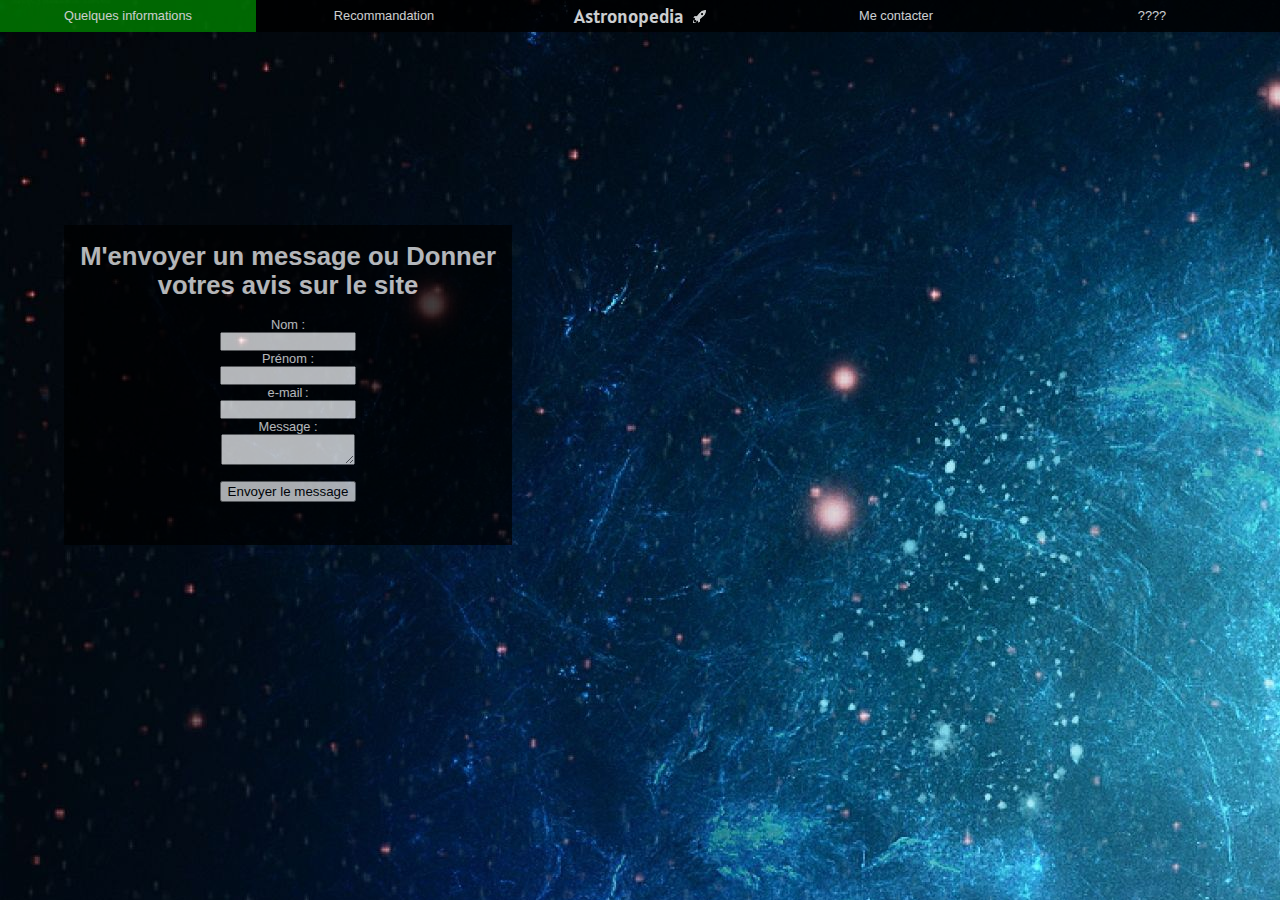
==== Me_contacter.html @ 95ca7489 "Add files via upload" ====
<!DOCTYPE html>
<html lang="fr">

<head>
    <title>Astronopedia</title>
    <meta charset="utf-8">
    <meta name="description"
        content="Site d'un jeune amateur d'astronomie, passionné depuis très jeune ,
    ce site fait appel à 2 de mes passions l'informatique et l'astronomie j'espère faire en sorte de partager ma passion." />
    <meta name="keywords" content="astronomie,passion,amateur">
    <meta name="author" content="Vargas Enzo">
    <link rel="stylesheet" type="text/css" href="Me_contacterStyle.css">
    <link href="https://fonts.googleapis.com/css?family=Alatsi&display=swap" rel="stylesheet">
</head>

<body>

    <nav>
        <ul class="fixed">
            <li class=""><a>Quelques informations</a>
            <li><a href="">Recommandation</a>
            </li>
            <li class="title-site"><a href="index.html">Astronopedia<img class="rocket" src="images-projets/rocket-icon-white.png" alt="fuséelogo"></a></li>
            <li><a>Me contacter</a></li>
            <li><a>????</a></li>
        </ul>
    </nav>

    <div class="carre-formulaire">
        <h1>
            M'envoyer un message ou Donner votres avis sur le site
        </h1>
        <form class="formulaire" action="https://getform.io/f/dea2502a-7593-4d52-84c8-b218ff25571c" method="post">
            <div>
                <label for="name" class="nom">Nom :<br></label>
                <input type="text" id="name" name="user_name">
            </div>
            <div>
                <label for="firstname">Prénom :<br></label>
                <input type="text" id="firstname" name="user_firstname">
            </div>
            <div>
                <label for="mail" class="mail">e-mail :<br></label>
                <input type="email" id="mail" name="user_mail">
            </div>
            <div>
                <label for="msg">
                    Message :<br>
                </label>
                <textarea id="msg" name="user_message" class="msg-box"></textarea>
            </div>
            <div class="button">
                <button type="submit">Envoyer le message</button>
            </div>

        </form>

    </div>

</body>
---- Me_contacterStyle.css ----
body {
    background-image: url(images-projets/space_background.jpg);
    margin: 0em;
   }
   
   ul {
    margin: 0px;
    padding: 0px;
    list-style: none;
    font-family: arial;
    z-index: 2;
   }
   
   ul li {
    float: left;
    width: 20vw;
    background-color: black;
    opacity: .8;
    line-height: 2em;
    text-align: center;
   }
   
   ul li a {
    text-decoration: none;
    color: white;
    display: block;
    font-size: 1vw;
   }
   
   ul li:hover
    {
    background-color: green;
    }
   
   
   .title-site a
    {
     font-family: 'Alatsi', sans-serif;
     font-size: 1.5vw;
    }
  
  .rocket
    {
      margin-left: 10px;
      margin-top: 10px;
      height: 1vw;
      width: 1vw;
    }
  
    .carre-formulaire
        {

        background: #000000;
        opacity: .7;
        text-decoration: none;
        text-align: center;
        font-size : 1vw;
        width: 35vw;
        height: 25vw;
        margin: 0px;
        color: rgb(255, 255, 255);
        position: absolute;
        top: 25%;
        left: 5%;
        font-family: arial;
        z-index: 1;
        }  
    .carre-formulaire input
        {
            width: 10vw;
            height: 1vw;
        }
    .carre-formulaire textarea
        {
            width: 10vw;
            height: 2vw;
        }

    div .button
        {
           width: 15vw;
           height: 5vw;
           margin-left: 10em;
           margin-top: 1em;
        }
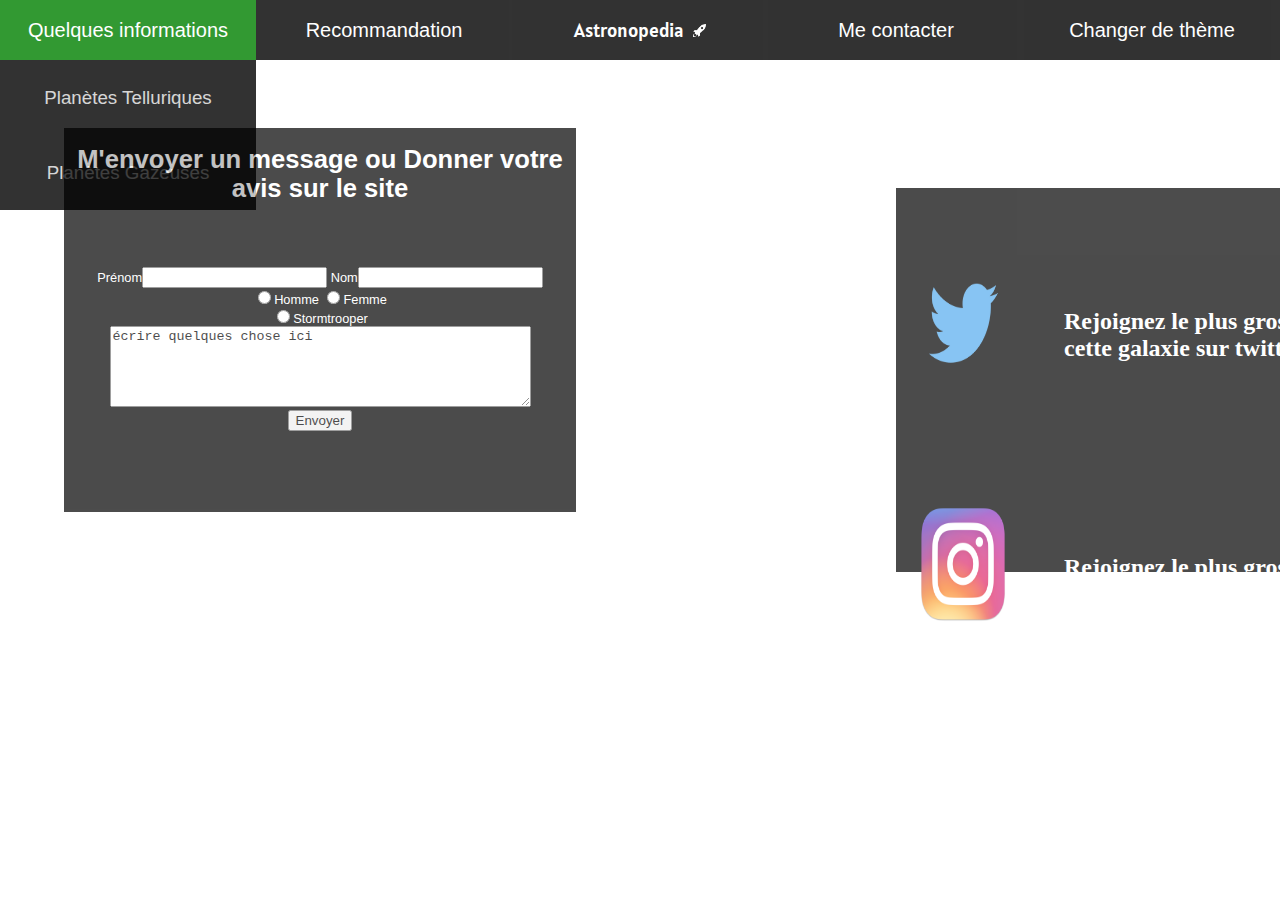
==== commit 5d64cd19: "Add files via upload" ====
--- a/Me_contacter.html
+++ b/Me_contacter.html
@@ -5,56 +5,62 @@
     <title>Astronopedia</title>
     <meta charset="utf-8">
     <meta name="description"
-        content="Site d'un jeune amateur d'astronomie, passionné depuis très jeune ,
-    ce site fait appel à 2 de mes passions l'informatique et l'astronomie j'espère faire en sorte de partager ma passion." />
-    <meta name="keywords" content="astronomie,passion,amateur">
+        content="Page consacré aux différents moyens de me contacter, 
+        vous pouvez même remplir un formulaire pour donné un avis sur mon site"/>
+    <meta name="keywords" content="astronomie,passion,amateur,contacter">
     <meta name="author" content="Vargas Enzo">
     <link rel="stylesheet" type="text/css" href="Me_contacterStyle.css">
+    <link rel="stylesheet" type="text/css" href="stylediff.css">
     <link href="https://fonts.googleapis.com/css?family=Alatsi&display=swap" rel="stylesheet">
 </head>
 
 <body>
 
-    <nav>
-        <ul class="fixed">
-            <li class=""><a>Quelques informations</a>
-            <li><a href="">Recommandation</a>
+     <!-- Menu de navigation du site -->
+     <nav>
+        <ul>
+            <li><a>Quelques informations</a>
+                <ul>
+                         <li class="sublist"><a href="QuelquesInformationsTellurique.html">Planètes Telluriques</a></li>
+                         <li><a href="QuelquesInformationGazeuse.html">Planètes Gazeuses</a></li>
+                </ul>
             </li>
+            <li><a href="recommendation.html">Recommandation</a></li>
             <li class="title-site"><a href="index.html">Astronopedia<img class="rocket" src="images-projets/rocket-icon-white.png" alt="fuséelogo"></a></li>
-            <li><a>Me contacter</a></li>
-            <li><a>????</a></li>
+            <li><a href="Me_contacter.html">Me contacter</a></li>
+            <li id="theme-btn"><a>Changer de thème</a></li>
         </ul>
     </nav>
 
+    <div class="informations">
+        <a href="https://twitter.com/enzo_vargas83" target="_blank"><img id="logotwitter" src="images-projets/twitter_logo.png" alt="logotwitter"></a>
+        <h1>Rejoignez le plus gros beau gosse de cette galaxie sur twitter</h1>
+        <a href="https://www.instagram.com/enzo.vargas.12/?hl=fr" target="_blank"><img id="logoinsta" src="images-projets/instagram.png" alt="logoinsta"></a>
+        <h2>Rejoignez le plus gros beau gosse de cette galaxie sur instagram</h2>
+    </div>
+
     <div class="carre-formulaire">
         <h1>
-            M'envoyer un message ou Donner votres avis sur le site
+            M'envoyer un message ou Donner votre avis sur le site
         </h1>
-        <form class="formulaire" action="https://getform.io/f/dea2502a-7593-4d52-84c8-b218ff25571c" method="post">
-            <div>
-                <label for="name" class="nom">Nom :<br></label>
-                <input type="text" id="name" name="user_name">
-            </div>
-            <div>
-                <label for="firstname">Prénom :<br></label>
-                <input type="text" id="firstname" name="user_firstname">
-            </div>
-            <div>
-                <label for="mail" class="mail">e-mail :<br></label>
-                <input type="email" id="mail" name="user_mail">
-            </div>
-            <div>
-                <label for="msg">
-                    Message :<br>
-                </label>
-                <textarea id="msg" name="user_message" class="msg-box"></textarea>
-            </div>
-            <div class="button">
-                <button type="submit">Envoyer le message</button>
-            </div>
-
-        </form>
-
+        <form id="form" action="mailto:enzovargaspro83520@gmail.com?content-type=text/html&amp;subject=Site%20Web" method="post" enctype="text/plain">
+			<p>
+				<label for="prenom">Prénom</label><input id="prenom" type="text" name="prenom" value=" "/>
+				<label for="nom">Nom</label><input id="nom" type="text" name="nom" value=" "/><br/>
+				<input id="sexeHomme" type="radio" name="sexe" value="homme"/><label for="sexeHomme">Homme</label> 
+                <input id="sexeFemme" type="radio" name="sexe" value="femme"/><label for="sexeFemme">Femme</label><br/>
+                <input id="sexeStormtrooper" type="radio" name="sexe" value="femme"/><label for="sexeFemme">Stormtrooper</label><br/>
+				<textarea name="impression" rows="5" cols="50">écrire quelques chose ici</textarea><br/>
+				<input class="lebtn" type="submit" value="Envoyer"/>
+			</p>
+		</form>
     </div>
 
+    <script>
+        var body = document.querySelector('body')
+        var btn = document.querySelector('#theme-btn')
+        btn.addEventListener("click", function () {
+            body.classList.toggle('switch')
+        });
+    </script>
 </body>--- a/Me_contacterStyle.css
+++ b/Me_contacterStyle.css
@@ -1,85 +1,233 @@
 body {
-    background-image: url(images-projets/space_background.jpg);
-    margin: 0em;
-   }
-   
-   ul {
-    margin: 0px;
-    padding: 0px;
-    list-style: none;
-    font-family: arial;
-    z-index: 2;
-   }
-   
-   ul li {
-    float: left;
-    width: 20vw;
-    background-color: black;
-    opacity: .8;
-    line-height: 2em;
-    text-align: center;
-   }
-   
-   ul li a {
-    text-decoration: none;
-    color: white;
-    display: block;
-    font-size: 1vw;
-   }
-   
-   ul li:hover
-    {
-    background-color: green;
+  background-image: url(images-projets/stars-3840x2160-4k-6347.jpg);
+  background-repeat: no-repeat;
+  margin: 0em;
+  scroll-behavior: smooth;
+ }
+ 
+ul {
+  margin: 0px;
+  padding: 0px;
+  list-style: none;
+  font-family: arial;
+  z-index: 2;
+ }
+ 
+ul li {
+  float: left;
+  width: 20%;
+  background-color: black;
+  opacity: .8;
+  line-height: 3em;
+  text-align: center;
+  font-size: 1.25em;
+ }
+ 
+ul li a {
+  text-decoration: none;
+  color: white;
+  display: block;
+ }
+ 
+ul li a:hover
+  {
+  background-color: green;
+  }
+
+ul li ul li{
+  display: none;
+  width: 100%;
+ }
+
+ul li ul li a
+ {
+  font-size: 0.75em;
+ }
+ 
+ul li:hover ul li {
+  display: block;
+ }
+
+ul li ul li:hover
+{
+  background-color: green;
+}
+
+.title-site a
+  {
+   font-family: 'Alatsi', sans-serif;
+   font-size: 1.5vw;
+  }
+
+.rocket
+{
+  margin-left: 10px;
+  margin-top: 10px;
+  height: 1vw;
+  width: 1vw;
+}
+
+.carre-formulaire
+{
+  background: #000000;
+  opacity: .7;
+  text-decoration: none;
+  text-align: center;
+  font-size : 1vw;
+  width: 40vw;
+  height: 30vw;
+  margin: 0px;
+  color: rgb(255, 255, 255);
+  position: absolute;
+  top: 10em;
+  left: 5em;
+  font-family: arial;
+  z-index: 1;
+
+}
+
+div form
+{
+  margin-top: 5em;
+
+}
+
+.informations
+{
+  width: 45vw;
+  height: 30vw;
+  background-color: black;
+  opacity: 0.7;
+  position: absolute;
+  top: 11.75em;
+  left: 56em;
+}
+
+.informations h1
+{
+  margin-left: 7em;
+  margin-top: 5em;
+  font-size: 1.5em;
+  color: white;
+}
+
+.informations h2
+{
+  margin-left: 7em;
+  margin-top: 8em;
+  font-size: 1.5em;
+  color: white;
+}
+
+#logotwitter
+{
+  width: 8vw;
+  height: 16vh;
+  position: absolute;
+  margin-top: 4em;
+  margin-left: 1em;
+}
+
+#logoinsta
+{
+  height: 13vh;
+  width: 8vw;
+  position: absolute;
+  margin-top: 8em;
+  margin-left: 1em;
+}
+
+
+@media (min-device-width: 360px) and (max-device-height: 852px) and (orientation : portrait)
+{
+
+    ul{
+      display: block;
     }
-   
-   
-   .title-site a
-    {
-     font-family: 'Alatsi', sans-serif;
-     font-size: 1.5vw;
+    ul li {
+      line-height: 3.5em;
+      width: 100%;
+     }
+
+    ul li a {
+
+      font-size: 1.5em;
     }
-  
-  .rocket
-    {
-      margin-left: 10px;
-      margin-top: 10px;
-      height: 1vw;
-      width: 1vw;
-    }
-  
-    .carre-formulaire
-        {
-
-        background: #000000;
-        opacity: .7;
-        text-decoration: none;
-        text-align: center;
-        font-size : 1vw;
-        width: 35vw;
-        height: 25vw;
-        margin: 0px;
-        color: rgb(255, 255, 255);
-        position: absolute;
-        top: 25%;
-        left: 5%;
-        font-family: arial;
-        z-index: 1;
-        }  
-    .carre-formulaire input
-        {
-            width: 10vw;
-            height: 1vw;
-        }
-    .carre-formulaire textarea
-        {
-            width: 10vw;
-            height: 2vw;
-        }
-
-    div .button
-        {
-           width: 15vw;
-           height: 5vw;
-           margin-left: 10em;
-           margin-top: 1em;
-        }+
+      .title-site a
+      {
+       font-size: 2em;
+      }
+
+      .rocket
+      {
+        height: 0.85em;
+        width: 0.85em;
+      }
+
+
+      .carre-formulaire
+      {
+        left: 1em;
+        top: 16em;
+        width: 94vw;
+        height: 80vw;
+        font-size : 3vw;
+
+      }
+  .informations
+  {
+    width: 94vw;
+    height: 50vw;
+    top: 85em;
+    left: 2em;
+  }
+
+  .informations h1
+  {
+  margin-left: 6em;
+  margin-top: 4em;
+  font-size: 1.8em;
+  color: white;
+  }
+
+  .informations h2
+  {
+  margin-left: 7em;
+  margin-top: 7em;
+  font-size: 1.8em;
+  color: white;
+  }
+
+  #logotwitter
+  {
+  width: 16vw;
+  height: 10vh;
+  margin-top: 2em;
+  }
+
+  #logoinsta
+  {
+  height: 7vh;
+  width: 16vw;
+  position: absolute;
+  margin-top: 8em;
+  margin-left: 1em;
+  }
+
+  form .lebtn
+  {
+    width: 20.5em;
+    height: 4em;
+    font-size: 1em;
+    margin-top: 0.5em;
+  }
+
+  form textarea
+  {
+    width: 40em;
+    height: 10em;
+    font-size: 0.5em;
+
+  }
+}--- a/stylediff.css
+++ b/stylediff.css
@@ -0,0 +1,67 @@
+.switch ul li {   
+    background-color: rgb(255, 255, 255);
+    opacity: 0.7;
+}
+
+.switch ul li a{
+    color: black;
+}
+
+.switch div
+{
+    background-color: white;
+    color: black;
+
+}
+
+.switch .minibox
+{
+    border-top: 0.15em solid black;
+  border-right: 00.15em solid black;
+}
+
+.switch .minibox h1
+{
+    color: green;
+}
+
+
+.switch .informations_site a
+{
+
+    color:black;
+
+}
+
+.switch #AstronoGeekInfo a
+{
+
+    color: black;
+}
+
+.switch  ul li:not(.title-site):hover
+{
+    background-color: cyan;
+}
+
+.switch .carre-formulaire input
+{
+    background-color: black;
+    opacity: 0.5;
+}
+
+.switch .carre-formulaire textarea
+{
+    background-color: black;
+    opacity: 0.5;
+}
+
+.switch .informations h1
+{
+    color: black;
+}
+
+.switch .informations h2
+{
+    color: black;
+}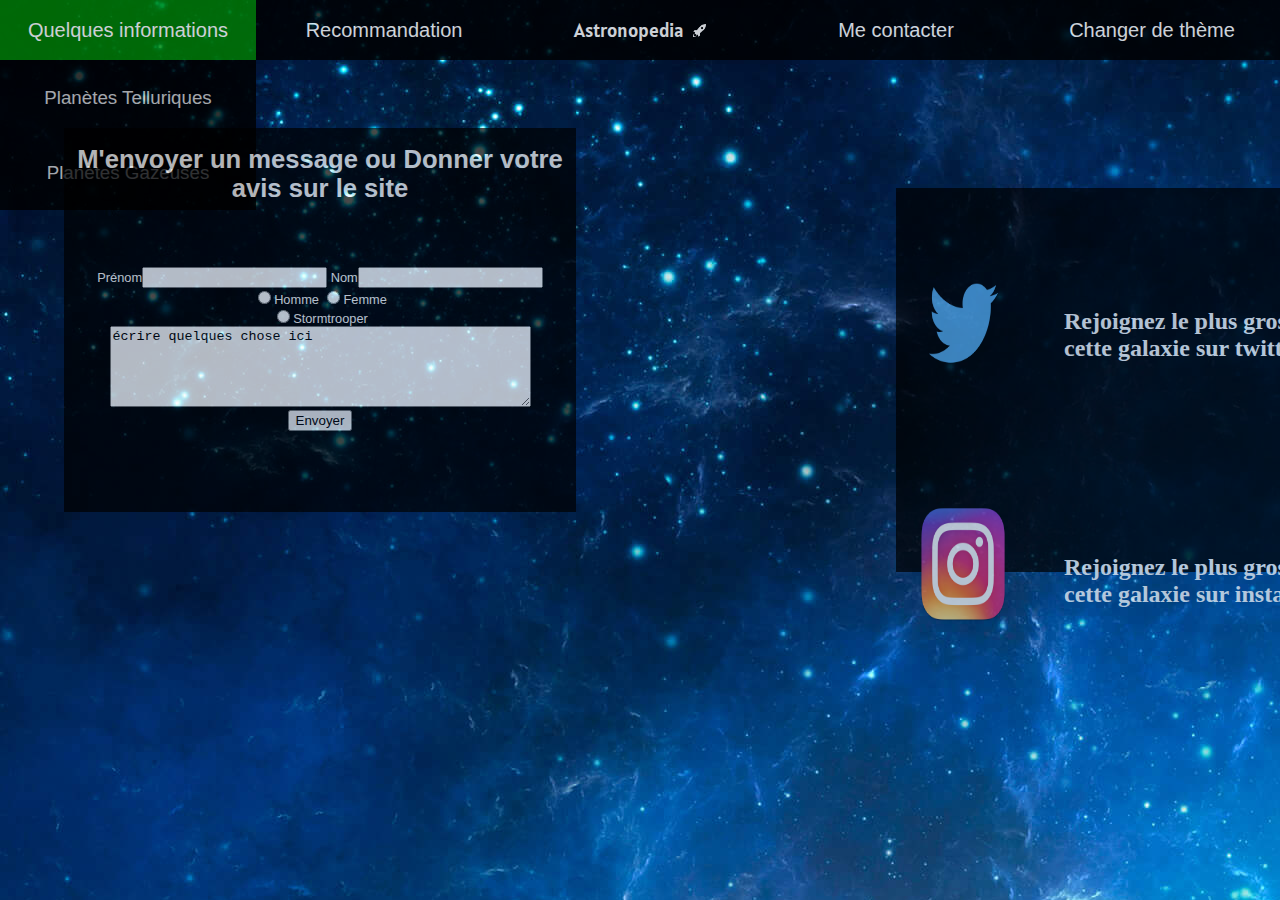
==== commit 3d5ec76d: "Add files via upload" ====
--- a/Me_contacter.html
+++ b/Me_contacter.html
@@ -7,7 +7,7 @@
     <meta name="description"
         content="Page consacré aux différents moyens de me contacter, 
         vous pouvez même remplir un formulaire pour donné un avis sur mon site"/>
-    <meta name="keywords" content="astronomie,passion,amateur,contacter">
+    <meta name="keywords" content="astronomie,passion,amateur,contacter,liens">
     <meta name="author" content="Vargas Enzo">
     <link rel="stylesheet" type="text/css" href="Me_contacterStyle.css">
     <link rel="stylesheet" type="text/css" href="stylediff.css">
--- a/Me_contacterStyle.css
+++ b/Me_contacterStyle.css
@@ -1,5 +1,5 @@
 body {
-  background-image: url(images-projets/stars-3840x2160-4k-6347.jpg);
+  background-image: url(images-projets/Stars_background.jpg);
   background-repeat: no-repeat;
   margin: 0em;
   scroll-behavior: smooth;
@@ -101,6 +101,7 @@
   position: absolute;
   top: 11.75em;
   left: 56em;
+  right: 56em;
 }
 
 .informations h1
